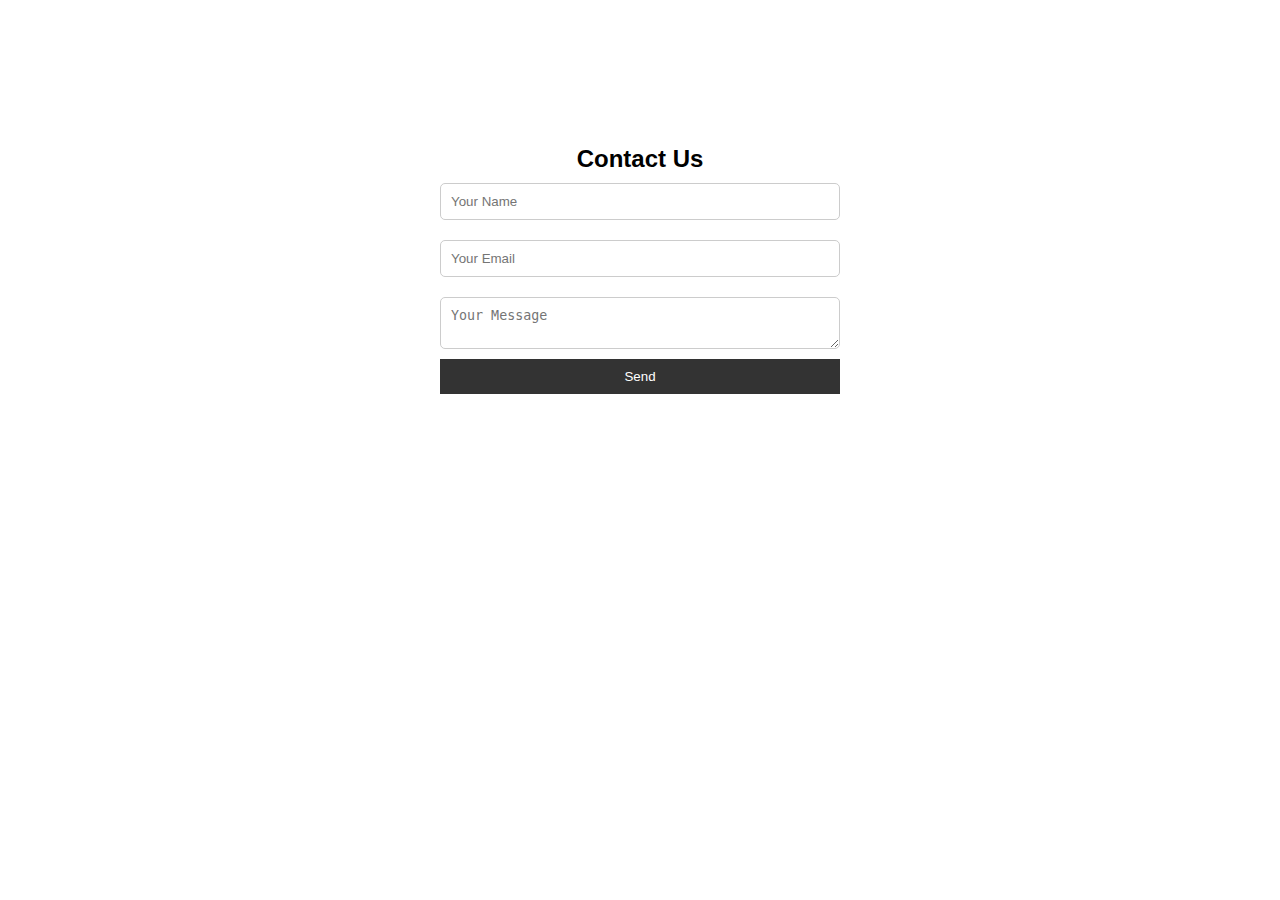
==== contact.html @ e60dbb53 "Add files via upload" ====
<!DOCTYPE html>
<html lang="en">
<head>
    <meta charset="UTF-8">
    <meta name="viewport" content="width=device-width, initial-scale=1.0">
    <title>Jersey & ID Lace Designer</title>
    <link rel="stylesheet" href="styles.css">
</head>
<body>

    <header>
        <h1>Jersey & ID Lace Designer</h1>
        <nav>
            <ul>
                <li><a href="index.html">Home</a></li>
                <li><a href="gallery.html">Gallery</a></li>
                <li><a href="#contact">Contact</a></li>
            </ul>
        </nav>
    </header>
</section>

    <section id="contact">
        <h2>Contact Us</h2>
        <form id="contactForm" action="https://formspree.io/f/myzkprey" method="POST">
    <input type="text" name="name" placeholder="Your Name" required>
    <input type="email" name="email" placeholder="Your Email" required>
    <textarea name="message" placeholder="Your Message" required></textarea>
    <button type="submit">Send</button>
</form>
</section>
<section id="index">
    <video autoplay muted loop id="bg-video">
        <source src="cat-sakura-street-pixel-moewalls-com.mp4" type="video/mp4">
    </video>
</section>
<p id="responseMessage"></p>
    </section>
    <script src="script.js"></script>
</body>
</html>
---- styles.css ----
body {
    font-family: Arial, sans-serif;
    margin: 0;
    padding: 0;
    text-align: center;
}

header {
    color: white;
    padding: 20px;
}

nav ul {
    list-style: none;
    padding: 0;
}

nav ul li {
    display: inline;
    margin: 0 15px;
}

nav ul li a {
    color: white;
    text-decoration: none;
}

section {
    padding: 50px 20px;
}

.gallery {
    display: flex;
    justify-content: center;
    gap: 15px;
    flex-wrap: wrap;
}

.gallery img {
    width: 200px;
    border-radius: 10px;
    transition: transform 0.3s;
}

.gallery img:hover {
    transform: scale(1.1);
}

form {
    max-width: 400px;
    margin: auto;
    display: flex;
    flex-direction: column;
}

input, textarea {
    margin: 10px 0;
    padding: 10px;
    border: 1px solid #ccc;
    border-radius: 5px;
}

button {
    padding: 10px;
    background: #333;
    color: white;
    border: none;
    cursor: pointer;
}

footer {
    background: #333;
    color: white;
    padding: 10px;
}

html, body {
    height: 100%;
    width: 100%;
}
* {
    margin: 0;
    padding: 0;
    box-sizing: border-box;
}

html, body {
    height: 100%;
    width: 100%;
}

#home {
    position: relative;
    height: 100vh; /* Full viewport height */
    width: 100%;
}

#bg-video {
    position: absolute;
    top: 0;
    left: 0;
    width: 100%;
    height: 100%;
    object-fit: cover; /* Ensures the video covers the entire area */
    z-index: -1; /* Keeps the video in the background */
}

.content {
    position: relative;
    z-index: 1;
    text-align: center;
    padding: 50px;
}
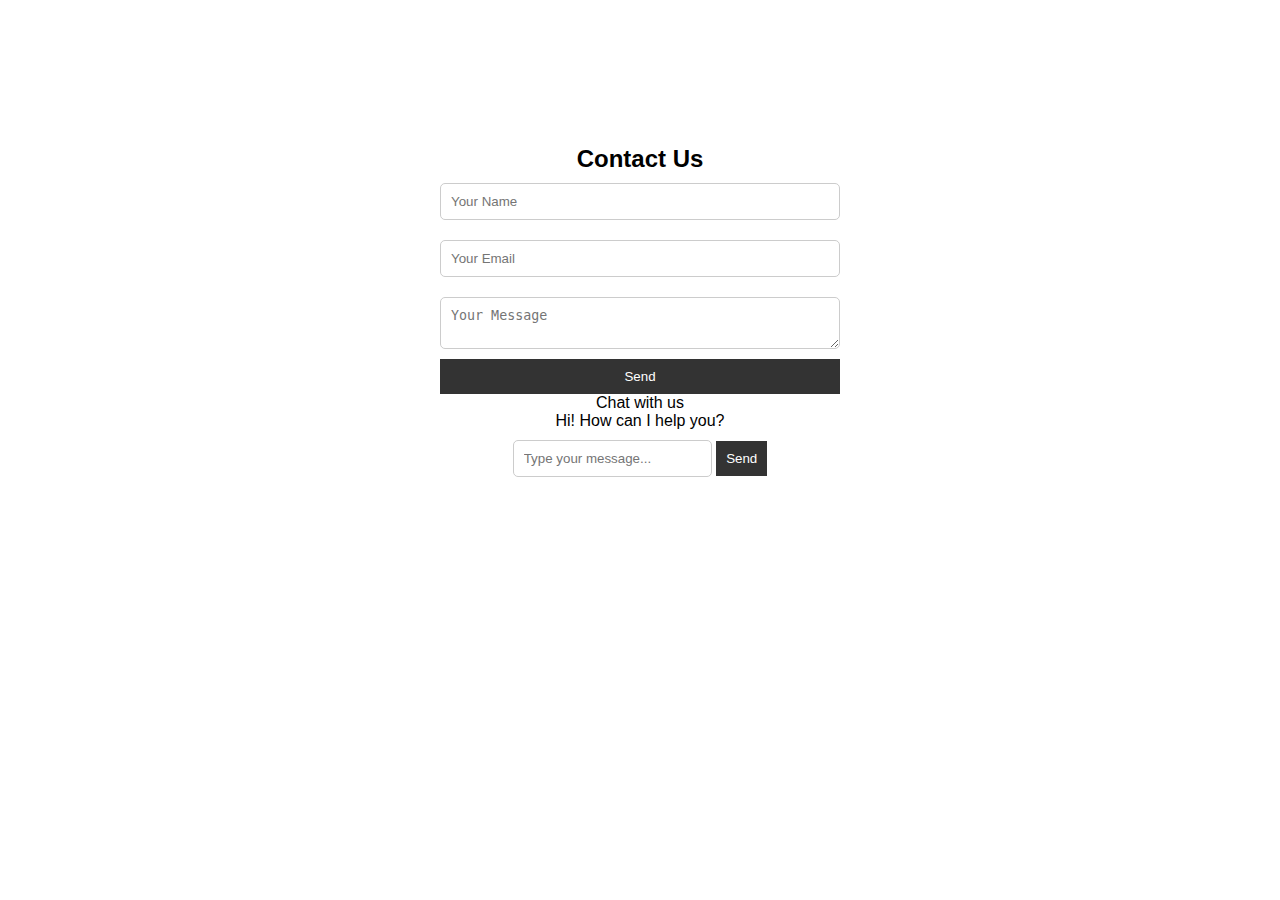
==== commit c9335d69: "contact.html" ====
--- a/contact.html
+++ b/contact.html
@@ -27,6 +27,15 @@
     <input type="email" name="email" placeholder="Your Email" required>
     <textarea name="message" placeholder="Your Message" required></textarea>
     <button type="submit">Send</button>
+              <div class="chatbot-container">
+    <div class="chat-header">Chat with us</div>
+    <div class="chat-box" id="chatBox">
+        <p class="bot-message">Hi! How can I help you?</p>
+    </div>
+    <input type="text" id="userInput" placeholder="Type your message...">
+    <button onclick="sendMessage()">Send</button>
+              </div>
+            
 </form>
 </section>
 <section id="index">
@@ -38,4 +47,4 @@
     </section>
     <script src="script.js"></script>
 </body>
-</html>+</html>
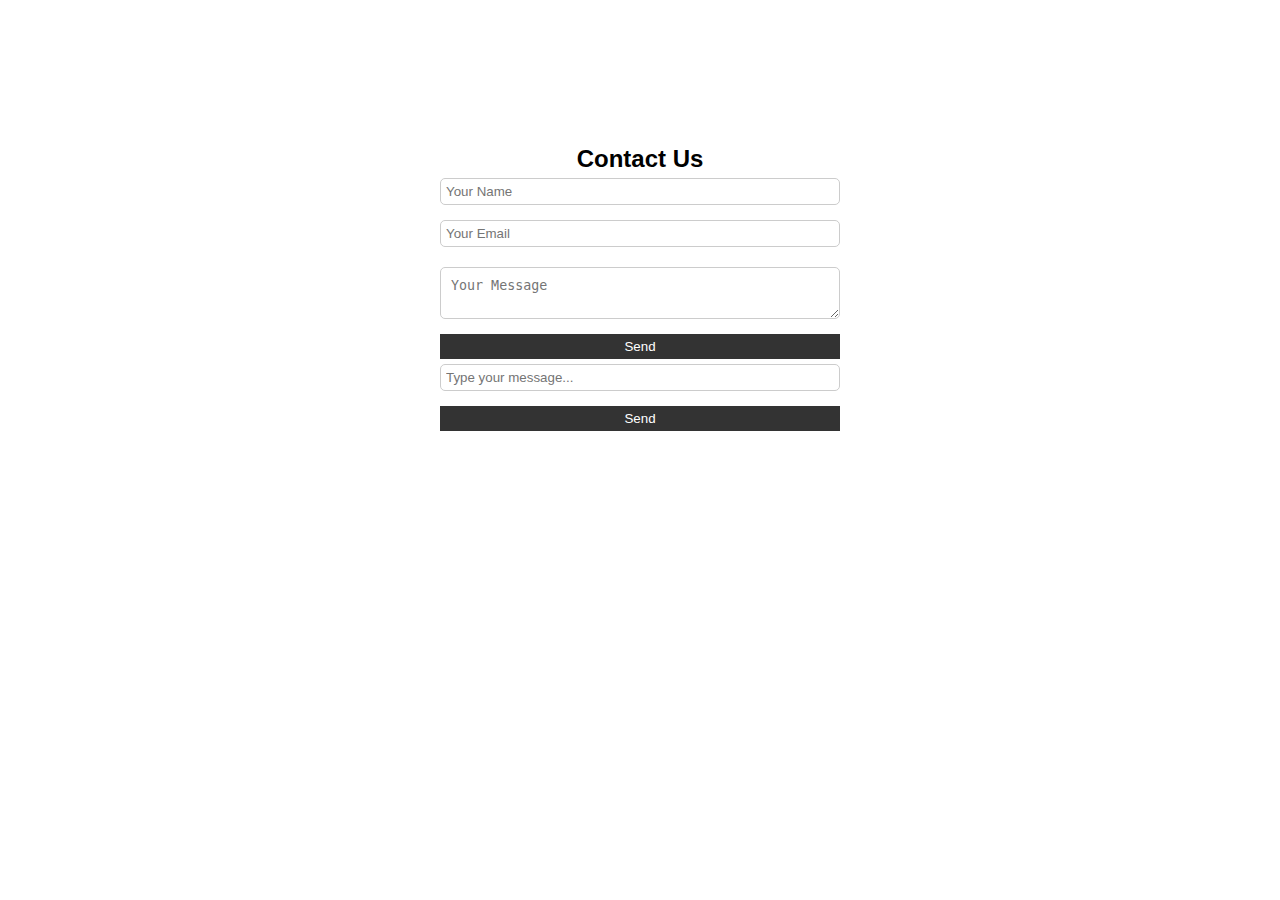
==== commit f763078e: "contact.html" ====
--- a/contact.html
+++ b/contact.html
@@ -26,12 +26,7 @@
     <input type="text" name="name" placeholder="Your Name" required>
     <input type="email" name="email" placeholder="Your Email" required>
     <textarea name="message" placeholder="Your Message" required></textarea>
-    <button type="submit">Send</button>
-              <div class="chatbot-container">
-    <div class="chat-header">Chat with us</div>
-    <div class="chat-box" id="chatBox">
-        <p class="bot-message">Hi! How can I help you?</p>
-    </div>
+    <button type="submit">Send</button> 
     <input type="text" id="userInput" placeholder="Type your message...">
     <button onclick="sendMessage()">Send</button>
               </div>
--- a/styles.css
+++ b/styles.css
@@ -112,3 +112,20 @@
     padding: 50px;
 }
 
+.chatbot-container { 
+    width: 300px; position: fixed; bottom: 20px; right: 20px; background: white; border-radius: 10px; box-shadow: 0px 0px 10px rgba(0,0,0,0.2); padding: 10px; 
+}
+    .chat-header { 
+        background: #007bff; color: white; padding: 10px; font-weight: bold; text-align: center; border-radius: 5px 5px 0 0; 
+}
+    .chat-box { 
+height: 200px; overflow-y: auto; padding: 10px; border-bottom: 1px solid #ddd; 
+}
+    .bot-message {
+ background: #f1f1f1; padding: 5px 10px; border-radius: 10px; margin-bottom: 5px; 
+}
+    .user-message { 
+    background: #007bff; color: white; padding: 5px 10px; border-radius: 10px; 
+text-align: right; margin-bottom: 5px; }
+    input, button { width: 100%; padding: 5px; margin-top: 5px; 
+}
